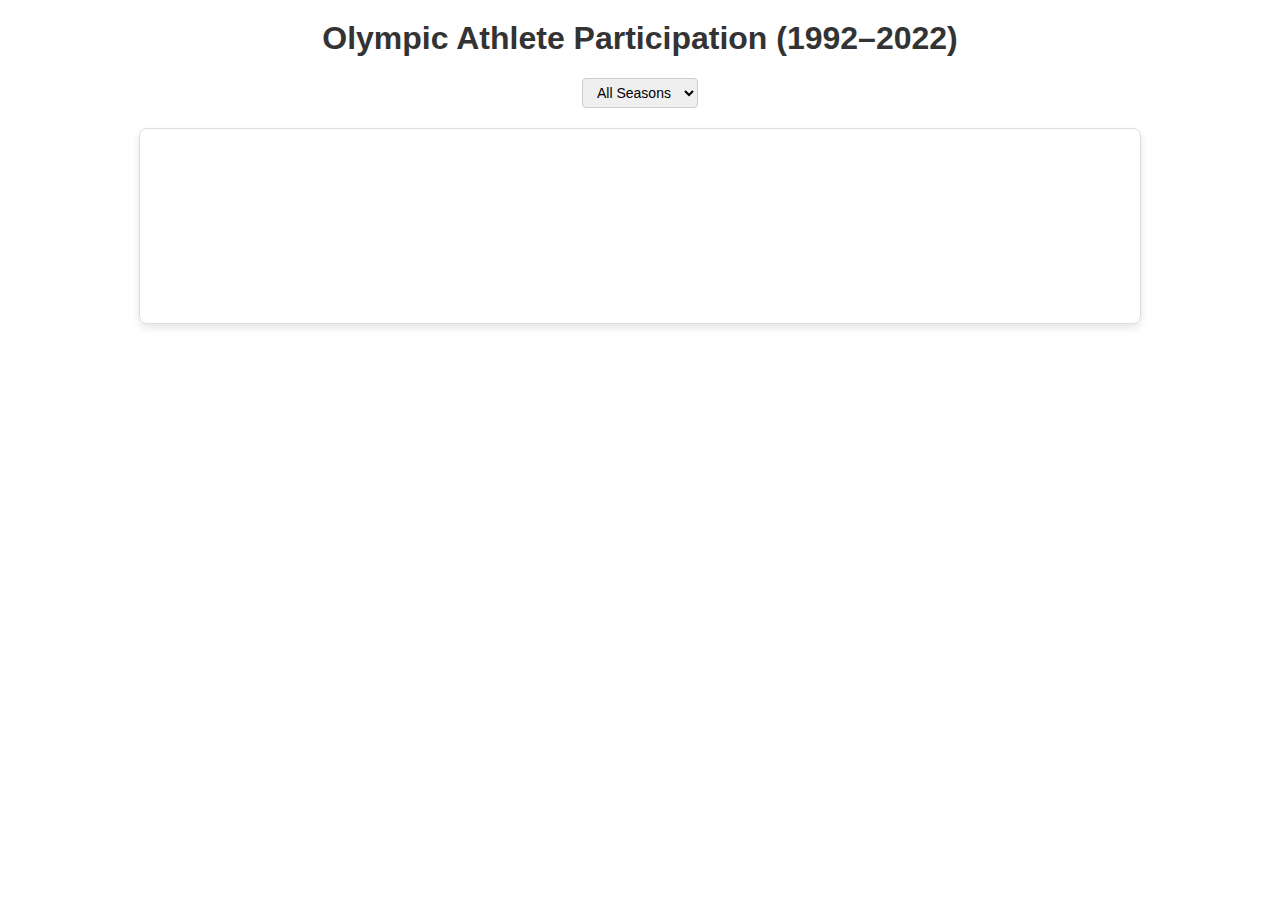
==== athlete_participation.html @ 3da80e05 "DV Project changes" ====
<!DOCTYPE html>
<html lang="en">
<head>
    <meta charset="UTF-8">
    <meta name="viewport" content="width=device-width, initial-scale=1.0">
    <title>Olympic Athlete Participation</title>
    <script src="https://d3js.org/d3.v7.min.js"></script>
    <style>
        body {
            font-family: 'Arial', sans-serif;
            background-color: transparent;
            margin: 0;
            padding: 0;
        }

        h1 {
            text-align: center;
            margin-top: 20px;
            color: #333;
        }

        .chart {
            max-width: 960px;
            margin: 20px auto;
            background: transparent;
            padding: 20px;
            border: 1px solid #ddd;
            border-radius: 8px;
            box-shadow: 0 4px 8px rgba(0, 0, 0, 0.1);
        }

        .tooltip {
            position: absolute;
            background: white;
            border: 1px solid #ddd;
            padding: 10px;
            border-radius: 4px;
            pointer-events: none;
            opacity: 0;
            box-shadow: 0 4px 8px rgba(0, 0, 0, 0.1);
            transition: opacity 0.2s ease;
        }

        .axis path,
        .axis line {
            stroke: #ddd;
        }

        .axis text {
            font-size: 12px;
            fill: #555;
        }

        select {
            display: block;
            margin: 20px auto;
            padding: 5px 10px;
            font-size: 14px;
            border: 1px solid #ccc;
            border-radius: 4px;
        }
    </style>
</head>
<body>
    <h1>Olympic Athlete Participation (1992–2022)</h1>
    <select id="seasonFilter">
        <option value="All">All Seasons</option>
        <option value="Summer">Summer</option>
        <option value="Winter">Winter</option>
    </select>
    <div class="chart">
        <svg id="chart"></svg>
    </div>
    <div class="tooltip" id="tooltip"></div>

    <script>
        // Chart dimensions
        const margin = { top: 50, right: 150, bottom: 70, left: 60 };
        const width = 900 - margin.left - margin.right;
        const height = 500 - margin.top - margin.bottom;

        // Create SVG container
        const svg = d3.select("#chart")
            .attr("width", width + margin.left + margin.right)
            .attr("height", height + margin.top + margin.bottom)
            .append("g")
            .attr("transform", `translate(${margin.left},${margin.top})`);

        // Tooltip setup
        const tooltip = d3.select("#tooltip");

        // Load data from the CSV file
        d3.csv("data/olympic_athletes_test.csv").then(data => {
            // Parse the data
            data.forEach(d => {
                d["Athletes Participating"] = +d["Athletes Participating"].replace(",", "");
            });

            // Group data by year and season
            const nestedData = d3.group(data, d => d["Olympic Year"]);
            const years = Array.from(nestedData.keys());
            const seasons = ["Summer", "Winter"];

            // Scales
            const x0 = d3.scaleBand()
                .domain(years)
                .range([0, width])
                .padding(0.2);

            const x1 = d3.scaleBand()
                .domain(seasons)
                .range([0, x0.bandwidth()])
                .padding(0.1);

            const y = d3.scaleLinear()
                .domain([0, d3.max(data, d => d["Athletes Participating"])])
                .nice()
                .range([height, 0]);

            const color = d3.scaleOrdinal()
                .domain(seasons)
                .range(["#4caf50", "#2196f3"]);

            // Axes
            svg.append("g")
                .attr("transform", `translate(0,${height})`)
                .call(d3.axisBottom(x0))
                .selectAll("text")
                .attr("transform", "rotate(-45)")
                .style("text-anchor", "end");

            svg.append("g")
                .call(d3.axisLeft(y));

            // Legend
            const legend = svg.append("g")
                .attr("transform", `translate(${width + 20}, 50)`);

            seasons.forEach((season, i) => {
                const legendRow = legend.append("g")
                    .attr("transform", `translate(0,${i * 20})`)
                    .attr("class", "legend-row")
                    .on("mouseover", () => {
                        svg.selectAll(`.bar.${season}`)
                            .attr("fill", "orange");
                    })
                    .on("mouseout", () => {
                        svg.selectAll(`.bar.${season}`)
                            .attr("fill", color(season));
                    });

                legendRow.append("rect")
                    .attr("width", 10)
                    .attr("height", 10)
                    .attr("fill", color(season));

                legendRow.append("text")
                    .attr("x", 20)
                    .attr("y", 10)
                    .attr("text-anchor", "start")
                    .text(season)
                    .attr("font-size", "12px")
                    .attr("fill", "#333");
            });

            // Bars
            function updateBars(filterSeason) {
                const filteredData = filterSeason === "All"
                    ? data
                    : data.filter(d => d["Season"] === filterSeason);

                const updatedYears = Array.from(d3.group(filteredData, d => d["Olympic Year"]).keys());

                x0.domain(updatedYears);
                svg.select(".x-axis")
                    .call(d3.axisBottom(x0));

                const bars = svg.selectAll(".bar-group")
                    .data(updatedYears, d => d);

                bars.exit().remove();

                const barsEnter = bars.enter()
                    .append("g")
                    .attr("class", "bar-group")
                    .attr("transform", d => `translate(${x0(d)},0)`);

                const rects = barsEnter.merge(bars)
                    .selectAll("rect")
                    .data(d => {
                        return seasons.map(season => {
                            const yearData = nestedData.get(d)?.find(s => s.Season === season);
                            const athletes = yearData ? yearData["Athletes Participating"] : 0;
                            const city = yearData ? yearData["City"] : "";
                            return { season, athletes, city };
                        });
                    });

                rects.enter()
                    .append("rect")
                    .merge(rects)
                    .attr("class", d => `bar ${d.season}`)
                    .attr("x", d => x1(d.season))
                    .attr("y", d => y(d.athletes))
                    .attr("width", x1.bandwidth())
                    .attr("height", d => height - y(d.athletes))
                    .attr("fill", d => color(d.season))
                    .on("mouseover", (event, d) => {
                        tooltip.style("opacity", 1)
                            .html(`<strong>${d.season}:</strong> ${d.athletes.toLocaleString()} athletes<br><strong>City:</strong> ${d.city}`)
                            .style("left", `${event.pageX + 10}px`)
                            .style("top", `${event.pageY - 30}px`);
                    })
                    .on("mousemove", event => {
                        tooltip.style("left", `${event.pageX + 10}px`)
                            .style("top", `${event.pageY - 30}px`);
                    })
                    .on("mouseleave", () => {
                        tooltip.style("opacity", 0);
                    });

                rects.exit().remove();
            }

            updateBars("All");

            d3.select("#seasonFilter").on("change", function () {
                updateBars(this.value);
            });
        });
    </script>
</body>
</html>
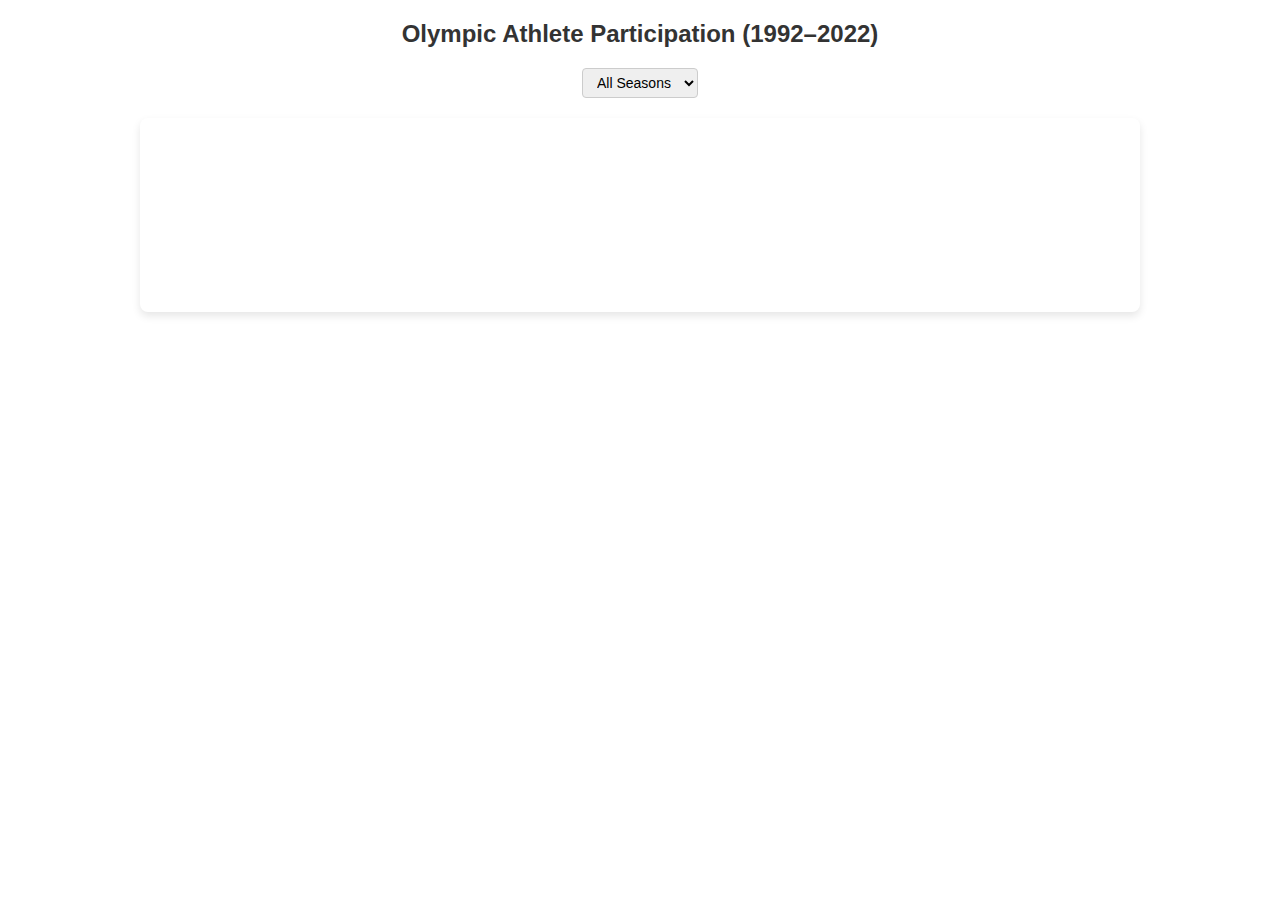
==== commit 9efa1553: "added world map and made some css changes" ====
--- a/athlete_participation.html
+++ b/athlete_participation.html
@@ -13,7 +13,7 @@
             padding: 0;
         }
 
-        h1 {
+        h2 {
             text-align: center;
             margin-top: 20px;
             color: #333;
@@ -24,7 +24,7 @@
             margin: 20px auto;
             background: transparent;
             padding: 20px;
-            border: 1px solid #ddd;
+            /* border: 1px solid #ddd; */
             border-radius: 8px;
             box-shadow: 0 4px 8px rgba(0, 0, 0, 0.1);
         }
@@ -62,7 +62,7 @@
     </style>
 </head>
 <body>
-    <h1>Olympic Athlete Participation (1992–2022)</h1>
+    <h2>Olympic Athlete Participation (1992–2022)</h2>
     <select id="seasonFilter">
         <option value="All">All Seasons</option>
         <option value="Summer">Summer</option>
@@ -119,7 +119,7 @@
 
             const color = d3.scaleOrdinal()
                 .domain(seasons)
-                .range(["#4caf50", "#2196f3"]);
+                .range(["#ff7f50", "#2196f3"]);
 
             // Axes
             svg.append("g")
